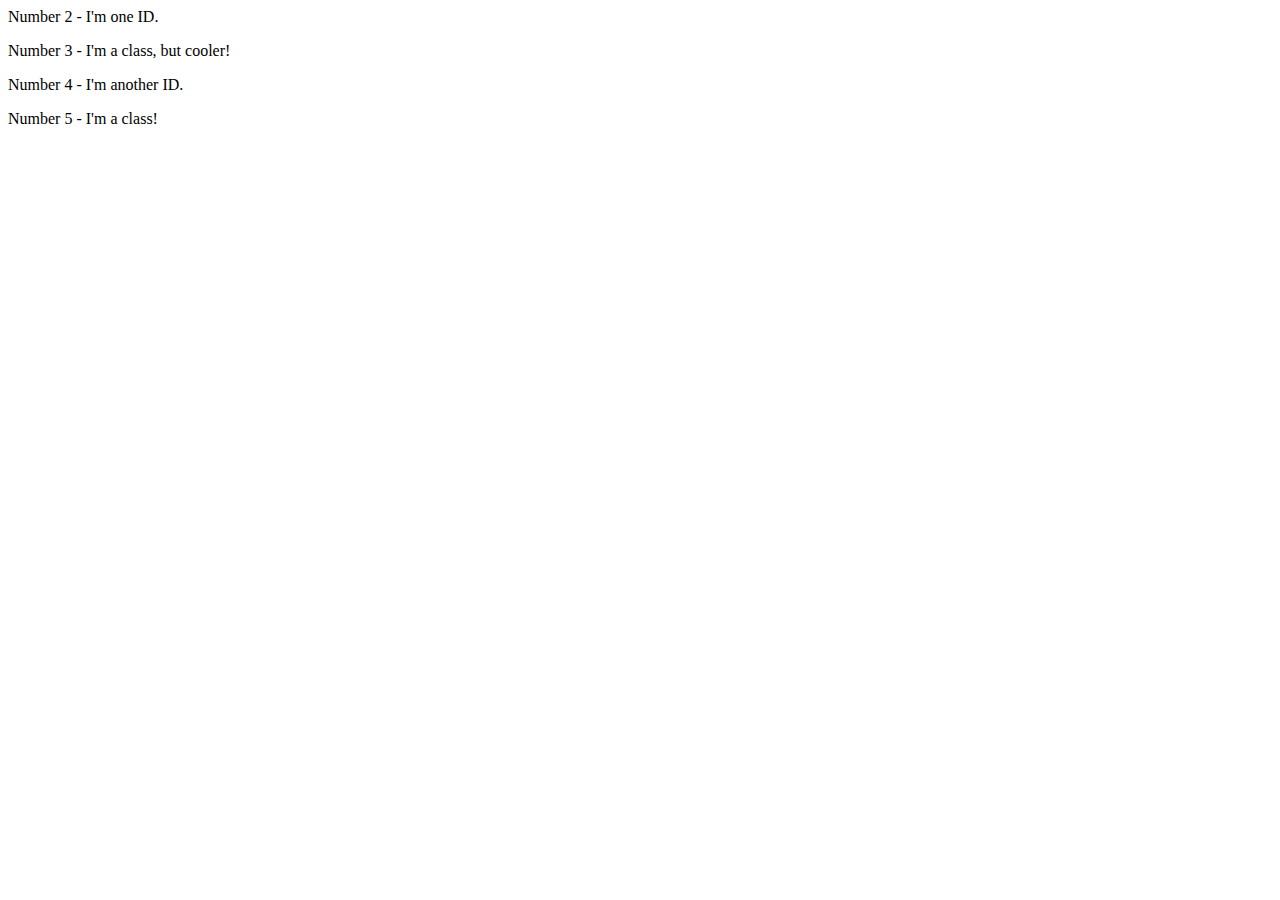
==== foundations/02-class-id-selectors/index.html @ b0e9988a "Update index.html" ====
<!DOCTYPE html>
<html lang="en">
  <head>
    <meta charset="UTF-8">
    <meta http-equiv="X-UA-Compatible" content="IE=edge">
    <meta name="viewport" content="width=device-width, initial-scale=1.0">
    <title>Class and ID Selectors</title>
    <link rel="stylesheet" href="style.css">
  </head>
  <body>
    <div class="basic>
      <p>Number 1 - I'm a class!</p>
      <div class="second">Number 2 - I'm one ID.</div>
      <div class="third">
        <p>Number 3 - I'm a class, but cooler!</p>
      </div>
      <div class=fourth">Number 4 - I'm another ID.</div>
      <p>Number 5 - I'm a class!</p>
    </div>
  </body>
</html>
---- foundations/02-class-id-selectors/style.css ----
/* styles.css */

basic.p {
  background-color: #FADADD;
  font-family: Verdana, "DejaVu Sans" sans-sherif;
}

.second {
  font-size: 36px;
  color: #f0f8ff;
}

.fourth {
  background-color: #90ee90;
  font-weight: 700;
  font-size: 24px;
}

.third {
  fon-size: 24px;
}
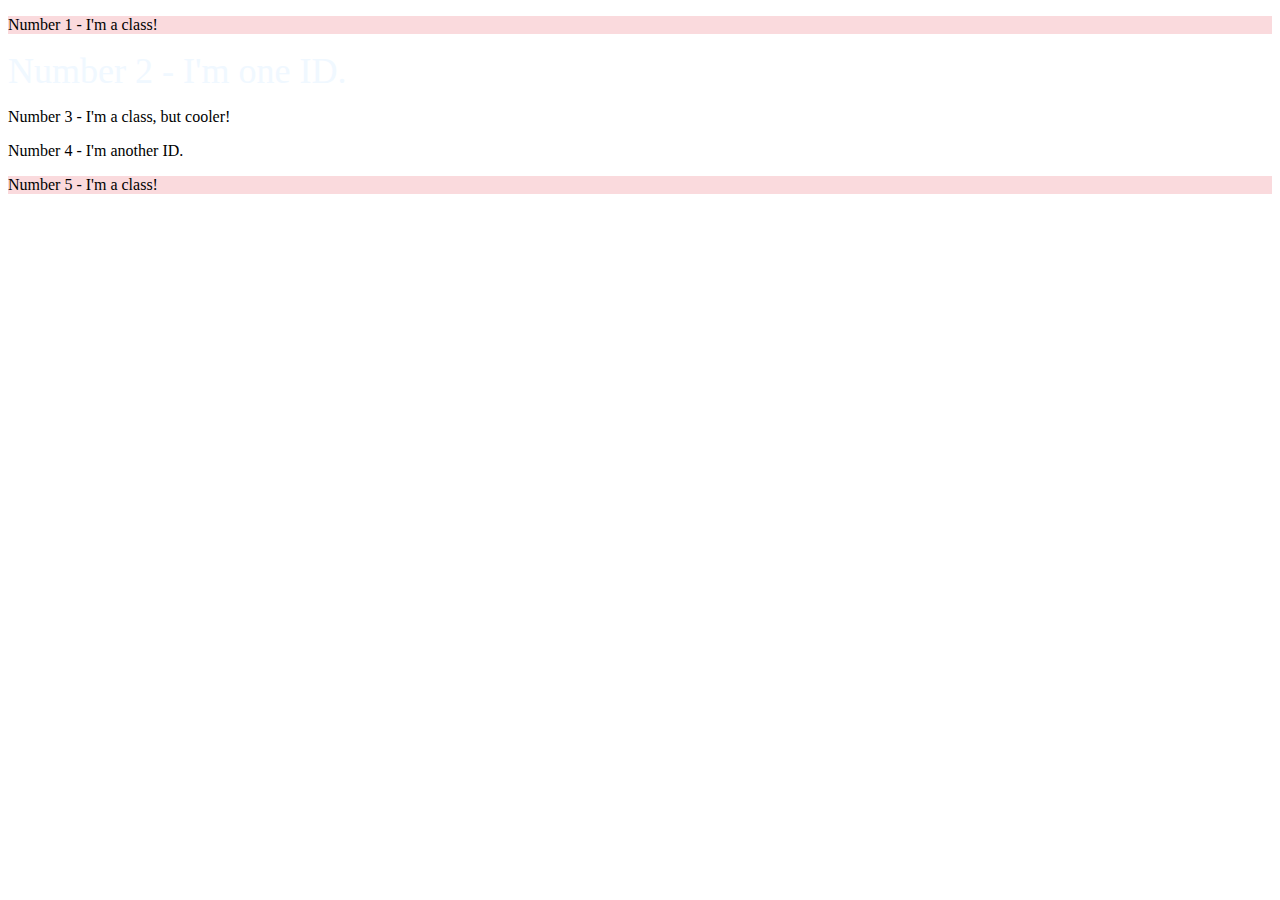
==== commit af6c3a24: "Update index.html" ====
--- a/foundations/02-class-id-selectors/index.html
+++ b/foundations/02-class-id-selectors/index.html
@@ -8,14 +8,10 @@
     <link rel="stylesheet" href="style.css">
   </head>
   <body>
-    <div class="basic>
-      <p>Number 1 - I'm a class!</p>
+      <p class="basic">Number 1 - I'm a class!</p>
       <div class="second">Number 2 - I'm one ID.</div>
-      <div class="third">
-        <p>Number 3 - I'm a class, but cooler!</p>
-      </div>
+      <p class"basic third">Number 3 - I'm a class, but cooler!</p>
       <div class=fourth">Number 4 - I'm another ID.</div>
-      <p>Number 5 - I'm a class!</p>
-    </div>
+      <p class="basic">Number 5 - I'm a class!</p>
   </body>
 </html>
--- a/foundations/02-class-id-selectors/style.css
+++ b/foundations/02-class-id-selectors/style.css
@@ -1,6 +1,6 @@
 /* styles.css */
 
-basic.p {
+.basic {
   background-color: #FADADD;
   font-family: Verdana, "DejaVu Sans" sans-sherif;
 }
